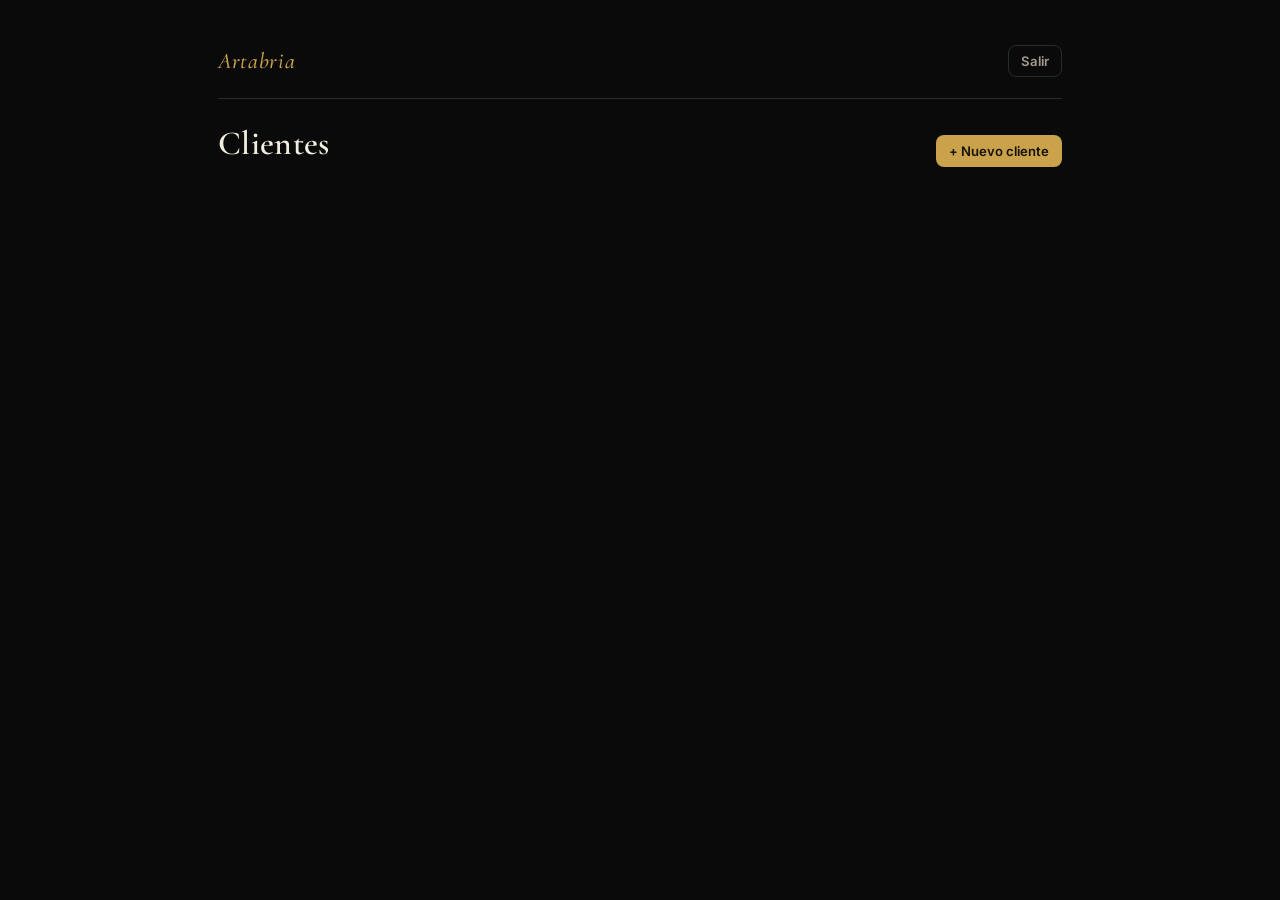
==== admin/index.html @ d4a476c2 "Initial commit: Artabria Rutinas app Static HTML/CSS/JS app (no build step) backed by Supabase: trai" ====
<!doctype html>
<html lang="es">
<head>
<meta charset="UTF-8">
<meta name="viewport" content="width=device-width, initial-scale=1">
<title>Artabria · Panel</title>
<link rel="stylesheet" href="/assets/css/styles.css">
</head>
<body>
<div class="page page-wide">
  <div class="topbar">
    <div class="brand">Artabria</div>
    <div class="topbar-actions">
      <button class="btn btn-ghost btn-sm" id="btn-logout">Salir</button>
    </div>
  </div>
  <div class="row mb-16">
    <h1>Clientes</h1>
    <button class="btn btn-primary btn-sm" id="btn-nuevo">+ Nuevo cliente</button>
  </div>
  <div id="alert"></div>
  <form id="form-nuevo" class="card oculto">
    <div class="field">
      <label>Nombre del cliente</label>
      <input type="text" id="nuevo-nombre" required>
    </div>
    <div class="field">
      <label>Código del enlace</label>
      <div class="input-set">
        <input type="text" id="nuevo-codigo" class="grow" required>
        <button type="button" class="btn btn-ghost btn-sm" id="btn-regenerar">↻</button>
      </div>
      <p class="hint">El enlace del cliente será tu-dominio/c/&lt;código&gt;</p>
    </div>
    <button type="submit" class="btn btn-primary btn-block">Crear cliente</button>
  </form>
  <div id="lista-clientes" class="stack"></div>
</div>
<script type="module" src="/assets/js/admin-dashboard.js"></script>
</body>
</html>
---- assets/css/styles.css ----
@import url('https://fonts.googleapis.com/css2?family=Cormorant+Garamond:ital,wght@0,400;0,500;0,600;1,500&family=Inter:wght@400;500;600;700&display=swap');

:root {
  --bg: #0a0a0a;
  --bg-elevated: #161513;
  --bg-elevated-2: #1f1e1b;
  --border: #2b2a26;
  --gold: #c9a24b;
  --gold-hover: #ddb968;
  --gold-dim: rgba(201, 162, 75, 0.14);
  --text: #f2ede1;
  --text-muted: #a49d8c;
  --text-faint: #6f6a5e;
  --danger: #c1594f;
  --success: #7a9b6e;
  --radius: 14px;
  --radius-sm: 8px;
  --shadow: 0 8px 24px rgba(0, 0, 0, 0.4);
  --font-serif: 'Cormorant Garamond', Georgia, serif;
  --font-sans: 'Inter', -apple-system, BlinkMacSystemFont, sans-serif;
}

* {
  box-sizing: border-box;
}

html, body {
  margin: 0;
  padding: 0;
}

body {
  background: var(--bg);
  color: var(--text);
  font-family: var(--font-sans);
  font-size: 16px;
  line-height: 1.5;
  -webkit-font-smoothing: antialiased;
  min-height: 100vh;
}

h1, h2, h3, h4 {
  font-family: var(--font-serif);
  font-weight: 600;
  letter-spacing: 0.01em;
  margin: 0 0 0.4em;
  color: var(--text);
}

h1 { font-size: 2.1rem; }
h2 { font-size: 1.6rem; }
h3 { font-size: 1.25rem; }

p { margin: 0 0 1em; color: var(--text-muted); }

a { color: var(--gold); text-decoration: none; }
a:hover { color: var(--gold-hover); }

.brand {
  font-family: var(--font-serif);
  font-style: italic;
  font-weight: 500;
  color: var(--gold);
  letter-spacing: 0.03em;
}

/* ---------- Layout ---------- */

.page {
  max-width: 560px;
  margin: 0 auto;
  min-height: 100vh;
  display: flex;
  flex-direction: column;
  padding: 20px 18px 100px;
}

.page-wide {
  max-width: 880px;
}

.topbar {
  display: flex;
  align-items: center;
  justify-content: space-between;
  padding: 4px 0 20px;
  border-bottom: 1px solid var(--border);
  margin-bottom: 20px;
}

.topbar .brand {
  font-size: 1.4rem;
}

.topbar-actions {
  display: flex;
  gap: 8px;
  align-items: center;
}

.center-screen {
  min-height: 100vh;
  display: flex;
  align-items: center;
  justify-content: center;
  padding: 24px;
}

/* ---------- Cards ---------- */

.card {
  background: var(--bg-elevated);
  border: 1px solid var(--border);
  border-radius: var(--radius);
  padding: 20px;
  margin-bottom: 14px;
}

.card-tight {
  padding: 14px 16px;
}

.card-link {
  display: block;
  cursor: pointer;
  transition: border-color 0.15s ease, transform 0.15s ease;
}

.card-link:hover {
  border-color: var(--gold);
}

.row {
  display: flex;
  align-items: center;
  justify-content: space-between;
  gap: 12px;
}

.row + .row {
  margin-top: 10px;
}

.stack {
  display: flex;
  flex-direction: column;
  gap: 12px;
}

/* ---------- Buttons ---------- */

button, .btn {
  font-family: var(--font-sans);
  font-size: 0.95rem;
  font-weight: 600;
  border-radius: var(--radius-sm);
  border: 1px solid transparent;
  padding: 12px 18px;
  cursor: pointer;
  transition: filter 0.15s ease, opacity 0.15s ease, background 0.15s ease;
  display: inline-flex;
  align-items: center;
  justify-content: center;
  gap: 8px;
  text-align: center;
}

.btn-primary {
  background: var(--gold);
  color: #171208;
}
.btn-primary:hover { background: var(--gold-hover); }
.btn-primary:disabled { opacity: 0.5; cursor: not-allowed; }

.btn-outline {
  background: transparent;
  color: var(--gold);
  border-color: var(--gold);
}
.btn-outline:hover { background: var(--gold-dim); }

.btn-ghost {
  background: transparent;
  color: var(--text-muted);
  border-color: var(--border);
}
.btn-ghost:hover { color: var(--text); border-color: var(--text-muted); }

.btn-danger {
  background: transparent;
  color: var(--danger);
  border-color: var(--danger);
}
.btn-danger:hover { background: rgba(193, 89, 79, 0.12); }

.btn-sm {
  padding: 7px 12px;
  font-size: 0.82rem;
}

.btn-block { width: 100%; }

.btn-icon {
  padding: 8px;
  width: 36px;
  height: 36px;
  flex-shrink: 0;
}

/* ---------- Forms ---------- */

label {
  display: block;
  font-size: 0.82rem;
  font-weight: 600;
  color: var(--text-muted);
  margin-bottom: 6px;
  text-transform: uppercase;
  letter-spacing: 0.04em;
}

input, select, textarea {
  width: 100%;
  background: var(--bg-elevated-2);
  border: 1px solid var(--border);
  color: var(--text);
  font-family: var(--font-sans);
  font-size: 1rem;
  border-radius: var(--radius-sm);
  padding: 12px 14px;
}

input:focus, select:focus, textarea:focus {
  outline: none;
  border-color: var(--gold);
}

.field {
  margin-bottom: 16px;
}

.field-row {
  display: flex;
  gap: 10px;
}
.field-row > * { flex: 1; }

.input-set {
  display: flex;
  gap: 8px;
  align-items: center;
}

.input-num {
  text-align: center;
  font-variant-numeric: tabular-nums;
  font-size: 1.1rem;
  padding: 10px 6px;
}

.checkbox-big {
  width: 42px;
  height: 42px;
  flex-shrink: 0;
  accent-color: var(--gold);
  cursor: pointer;
}

.input-set input[type="number"] {
  flex: 1;
  min-width: 0;
}

/* ---------- Misc components ---------- */

.badge {
  display: inline-flex;
  align-items: center;
  font-size: 0.72rem;
  font-weight: 700;
  text-transform: uppercase;
  letter-spacing: 0.05em;
  padding: 3px 9px;
  border-radius: 999px;
  background: var(--bg-elevated-2);
  color: var(--text-muted);
}

.badge-gold {
  background: var(--gold-dim);
  color: var(--gold);
}

.badge-success {
  background: rgba(122, 155, 110, 0.14);
  color: var(--success);
}

.muted { color: var(--text-muted); }
.faint { color: var(--text-faint); font-size: 0.85rem; }

.hint {
  font-size: 0.85rem;
  color: var(--text-faint);
  margin-top: 4px;
}

.divider {
  border: none;
  border-top: 1px solid var(--border);
  margin: 18px 0;
}

.empty-state {
  text-align: center;
  padding: 48px 20px;
  color: var(--text-muted);
}

.spinner {
  width: 22px;
  height: 22px;
  border: 2.5px solid var(--border);
  border-top-color: var(--gold);
  border-radius: 50%;
  animation: spin 0.7s linear infinite;
  display: inline-block;
}

@keyframes spin {
  to { transform: rotate(360deg); }
}

.alert {
  padding: 12px 14px;
  border-radius: var(--radius-sm);
  font-size: 0.9rem;
  margin-bottom: 16px;
}

.alert-error {
  background: rgba(193, 89, 79, 0.12);
  border: 1px solid rgba(193, 89, 79, 0.35);
  color: #e29a92;
}

.alert-success {
  background: rgba(122, 155, 110, 0.12);
  border: 1px solid rgba(122, 155, 110, 0.35);
  color: #a9c6a0;
}

.copy-link {
  display: flex;
  gap: 8px;
  align-items: center;
  background: var(--bg-elevated-2);
  border: 1px solid var(--border);
  border-radius: var(--radius-sm);
  padding: 10px 12px;
  font-size: 0.85rem;
  color: var(--text-muted);
  word-break: break-all;
}

/* ---------- Bottom action bar (client session) ---------- */

.bottom-bar {
  position: fixed;
  left: 0;
  right: 0;
  bottom: 0;
  background: linear-gradient(to top, var(--bg) 60%, transparent);
  padding: 24px 18px 18px;
  display: flex;
  justify-content: center;
}

.bottom-bar-inner {
  max-width: 560px;
  width: 100%;
}

/* ---------- Toggle switch ---------- */

.switch {
  position: relative;
  display: inline-block;
  width: 42px;
  height: 24px;
  flex-shrink: 0;
}
.switch input { opacity: 0; width: 0; height: 0; }
.switch .slider {
  position: absolute;
  inset: 0;
  background: var(--bg-elevated-2);
  border: 1px solid var(--border);
  border-radius: 999px;
  cursor: pointer;
  transition: 0.15s;
}
.switch .slider::before {
  content: '';
  position: absolute;
  width: 16px;
  height: 16px;
  left: 3px;
  top: 2px;
  background: var(--text-muted);
  border-radius: 50%;
  transition: 0.15s;
}
.switch input:checked + .slider { background: var(--gold-dim); border-color: var(--gold); }
.switch input:checked + .slider::before { transform: translateX(18px); background: var(--gold); }

/* ---------- Tables (admin) ---------- */

table {
  width: 100%;
  border-collapse: collapse;
}
th, td {
  text-align: left;
  padding: 10px 8px;
  border-bottom: 1px solid var(--border);
}
th {
  font-size: 0.72rem;
  text-transform: uppercase;
  letter-spacing: 0.05em;
  color: var(--text-faint);
  font-weight: 600;
}

/* ---------- Utility ---------- */

.flex { display: flex; }
.gap-8 { gap: 8px; }
.gap-12 { gap: 12px; }
.mt-8 { margin-top: 8px; }
.mt-16 { margin-top: 16px; }
.mb-16 { margin-bottom: 16px; }
.text-center { text-align: center; }
.grow { flex-grow: 1; }
.oculto { display: none; }

@media (min-width: 640px) {
  .page { padding-top: 40px; }
}
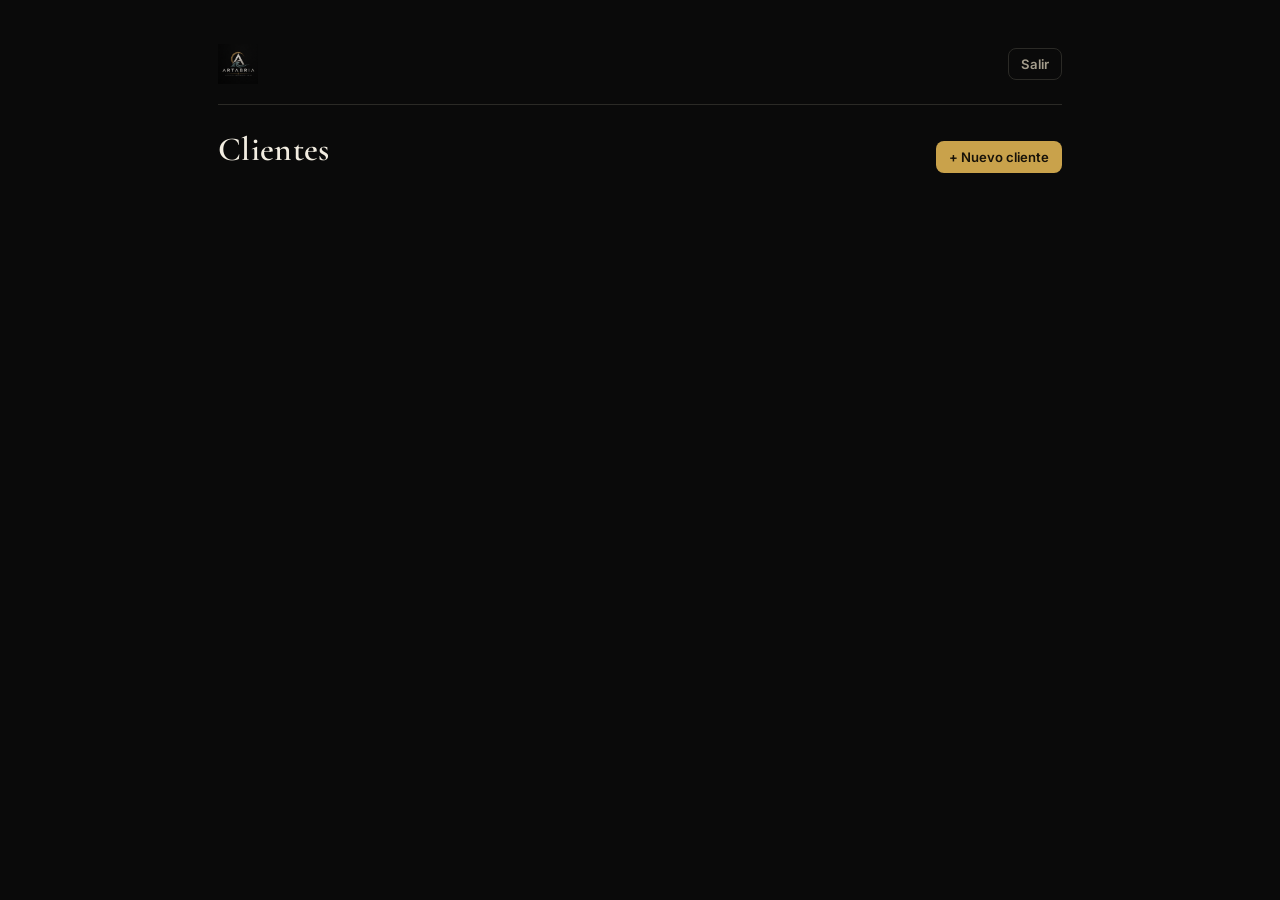
==== commit c0b7c876: "Add Artabria logo to client home and trainer login/dashboard Replace the plain text wordmark with th" ====
--- a/admin/index.html
+++ b/admin/index.html
@@ -9,7 +9,7 @@
 <body>
 <div class="page page-wide">
   <div class="topbar">
-    <div class="brand">Artabria</div>
+    <img src="/assets/img/logo.png" alt="Artabria" class="brand-logo">
     <div class="topbar-actions">
       <button class="btn btn-ghost btn-sm" id="btn-logout">Salir</button>
     </div>
--- a/assets/css/styles.css
+++ b/assets/css/styles.css
@@ -64,6 +64,19 @@
   letter-spacing: 0.03em;
 }
 
+.brand-logo {
+  display: block;
+  height: 40px;
+  width: auto;
+}
+
+.brand-logo-lg {
+  display: block;
+  height: 108px;
+  width: auto;
+  margin: 0 auto;
+}
+
 /* ---------- Layout ---------- */
 
 .page {
@@ -259,16 +272,56 @@
 }
 
 .checkbox-big {
+  appearance: none;
+  -webkit-appearance: none;
   width: 42px;
   height: 42px;
   flex-shrink: 0;
-  accent-color: var(--gold);
+  margin: 0;
+  border-radius: var(--radius-sm);
+  border: 1.5px solid var(--border);
+  background: var(--bg-elevated-2);
   cursor: pointer;
+  position: relative;
+  transition: background 0.15s ease, border-color 0.15s ease;
+}
+
+.checkbox-big:checked {
+  background: var(--gold);
+  border-color: var(--gold);
+}
+
+.checkbox-big:checked::after {
+  content: '';
+  position: absolute;
+  left: 15px;
+  top: 9px;
+  width: 10px;
+  height: 18px;
+  border: solid #171208;
+  border-width: 0 3px 3px 0;
+  transform: rotate(45deg);
 }
 
 .input-set input[type="number"] {
   flex: 1;
   min-width: 0;
+}
+
+.input-set-error input[type="number"] {
+  border-color: var(--danger);
+}
+
+.toast-fixed {
+  display: none;
+  position: fixed;
+  left: 18px;
+  right: 18px;
+  top: 18px;
+  z-index: 999;
+  max-width: 524px;
+  margin: 0 auto;
+  box-shadow: var(--shadow);
 }
 
 /* ---------- Misc components ---------- */
